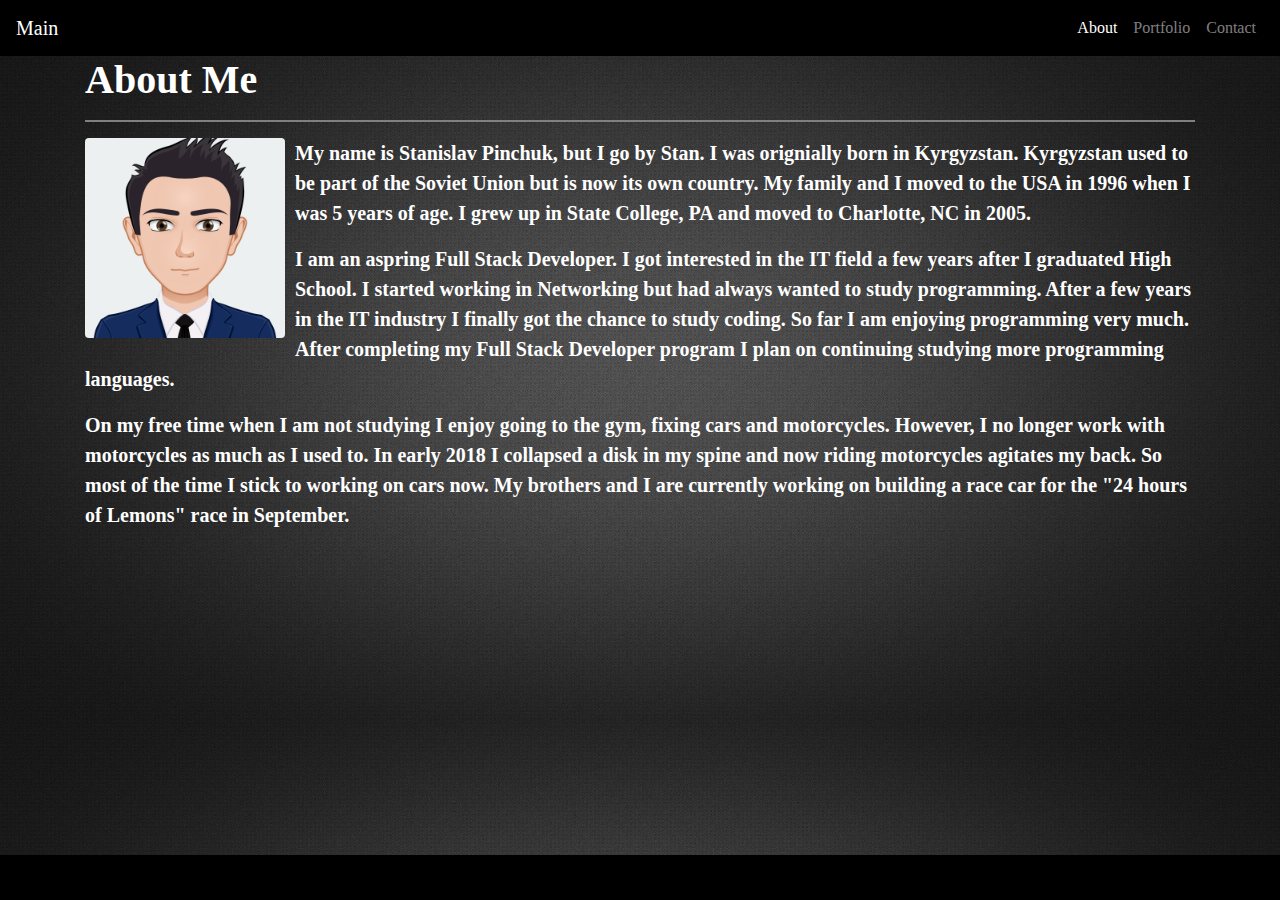
==== about.html @ 5cd918b7 "added a main page" ====
<!DOCTYPE html>
<html lang="en">
<head>


   
  <link rel="stylesheet" href="https://stackpath.bootstrapcdn.com/bootstrap/4.4.1/css/bootstrap.min.css" integrity="sha384-Vkoo8x4CGsO3+Hhxv8T/Q5PaXtkKtu6ug5TOeNV6gBiFeWPGFN9MuhOf23Q9Ifjh" crossorigin="anonymous">
<link rel="stylesheet" href="style.css">
  <meta charset="UTF-8">
  <meta name="viewport" content="width=device-width, initial-scale=1.0">
  <title>Stan Pinchuk</title>
   
</head>
<body>
  <nav class="navbar navbar-expand-lg navbar-dark">
    <!-- nav bar -->
    <a class="navbar-brand" href="index.html">Main</a>
    
    <button class="navbar-toggler" type="button" data-toggle="collapse" data-target="#navbarNavDropdown" aria-controls="navbarNavDropdown" aria-expanded="false" aria-label="Toggle navigation">
    <span class="navbar-toggler-icon"></span>
    </button>
      
    <!-- navbar options -->
    <div class="collapse navbar-collapse" id="navbarNavDropdown">
      <ul class="navbar-nav ml-auto">
        
        <!-- The links of our navbar -->
        <li class="nav-item active">
          <a class="nav-link" href="#">About <span class="sr-only">(current)</span></a>
        </li>
      
        <li class="nav-item">
          <a class="nav-link" href="portfolio.html">Portfolio</a>
        </li>

        <li class="nav-item">
          <a class="nav-link" href="contact.html">Contact</a>
        </li>
      </ul>
  </nav>
    
    <div class="container">

      <!-- Page heading -->
      <section class="heading">
        <h1><strong>About Me</strong></h1>
      </section>
        <hr style="height:2px;border-width:0;background-color:gray">
      <section class="myImg">

      <!-- About Me Bio -->
        <img src="myAvatar.png" class="rounded float-left" alt="My Picture" width="200px" >
      </section>
      <section class="aboutMe">
        <p>
          My name is Stanislav Pinchuk, but I go by Stan. I was orignially born in Kyrgyzstan. Kyrgyzstan used to be part of the Soviet Union but is now its own country. My family and I moved to the USA in 1996 when I was 5 years of age. I grew up in State College, PA and moved to Charlotte, NC in 2005.
        </p>
        <p>
          I am an aspring Full Stack Developer. I got interested in the IT field a few years after I graduated High School. I started working in Networking but had always wanted to study programming. After a few years in the IT industry I finally got the chance to study coding. So far I am enjoying programming very much. After completing my Full Stack Developer program I plan on continuing studying more programming languages. 
        </p>
        <p>
          On my free time when I am not studying I enjoy going to the gym, fixing cars and motorcycles. However, I no longer work with motorcycles as much as I used to. In early 2018 I collapsed a disk in my spine and now riding motorcycles agitates my back. So most of the time I stick to working on cars now. My brothers and I are currently working on building a race car for the "24 hours of Lemons" race in September. 
        </p>
      </section>
    </div>
    <footer class="footer navbar-dark navbar">
    </footer>
</body>
</html>
---- style.css ----
/* Creating main backround image */
body{
    background-size: cover;
    background-image: url('wp2732950.jpg');
    color: white;
}

/* Styling main features */
p{
    font-weight: bold;
    font-size: 20px;
    font-family: Cambria, Cochin, Georgia, Times, 'Times New Roman', serif;
}

h1{
    font-family: Cambria, Cochin, Georgia, Times, 'Times New Roman', serif;
}

.navbar-brand {
    font-family: Cambria, Cochin, Georgia, Times, 'Times New Roman', serif;  
}

.nav-link {
    font-family: Cambria, Cochin, Georgia, Times, 'Times New Roman', serif;  
}

.navbar {
    background-color: black;
}

.footer {
    position: fixed;
    left: 0;
    bottom: 0;
    width: 100%;
    height: 5%;
}

.title {
    color: #3498bd;
    font-size: 90px;
    text-align: center;
}

.title2 {
    color: #3498bd;
    font-size: 30px;
    text-align: center;
}

.rounded {
  border-radius: 50%;
}

/* STYLING THE PORTFOLIO PAGE*/
.contain {
    position: relative;
    width: 50%;
    float: left;
}

.image {
    opacity: 1;
    display: block;
    width: 100%;
    height: 100%;
    transition: .5s ease;
    backface-visibility: hidden;
}
  
.middle {
    opacity: 0;
    position: absolute;
    top: 50%;
    left: 50%;
    transform: translate(-50%, -50%);
    -ms-transform: translate(-50%, -50%);
    text-align: center;
}
  
.contain:hover .image {
    opacity: 0.3;
}
  
.contain:hover .middle {
    opacity: 1;
}
  
.text {
    background-color: #530e74;
    color: white;
    font-size: 16px;
    padding: 16px 32px;
}

.center{
    position: relative;
    text-align: center;
    display: block;
}

.center-main {
    display: table-cell;
    height: 800px;
    vertical-align: middle;
    width: 50%;
  }

/* STYLING THE CONTACT PAGE */
.form-group{
    font-family: Cambria, Cochin, Georgia, Times, 'Times New Roman', serif;
    font-weight: bold;
}

/* styling connect with me buttons in contact page */
.wrapper{
    text-align: center;
}

.btn-link{
    display: inline-block;
    width: 90px;
    height: 90px;
    background: #f1f1f1;
    margin: 10px;
    border-radius: 30%;
    box-shadow: 0 5px 15px -5px #3498bd;
    color: #3498bd;
    overflow: hidden;
    position: relative;
}

.btn-link i{
    line-height: 90px;
    font-size: 26px;
    transition: 0.2s linear;
    box-shadow: 0 5px 15px -5px #3498bd;
}

.btn-link:hover i{
    transform: scale(1.3);
    color: #f1f1f1;
}

.btn-link::before{
    content: "";
    position: absolute;
    width: 120%;
    height: 120%;
    background: #3498bd;
    transform: rotate(45deg);
    left: -110%;
    top: 90%;
}

.btn-link:hover::before{
    animation: aaa 0.7s 1;
    top: -10%;
    left: -10%;
}

@keyframes aaa{
    0%{
        left: -110%;
        top: 90%;
    }
    50%{
        left: 10%;
        top:-30%;
    }
    100%{
        top: -10%;
        left: -10%;
    }
}

/* send button style */
.btn{
    background: #3498bd;
    font-family: Cambria, Cochin, Georgia, Times, 'Times New Roman', serif;
}

img{
    margin-right: 10px;
}
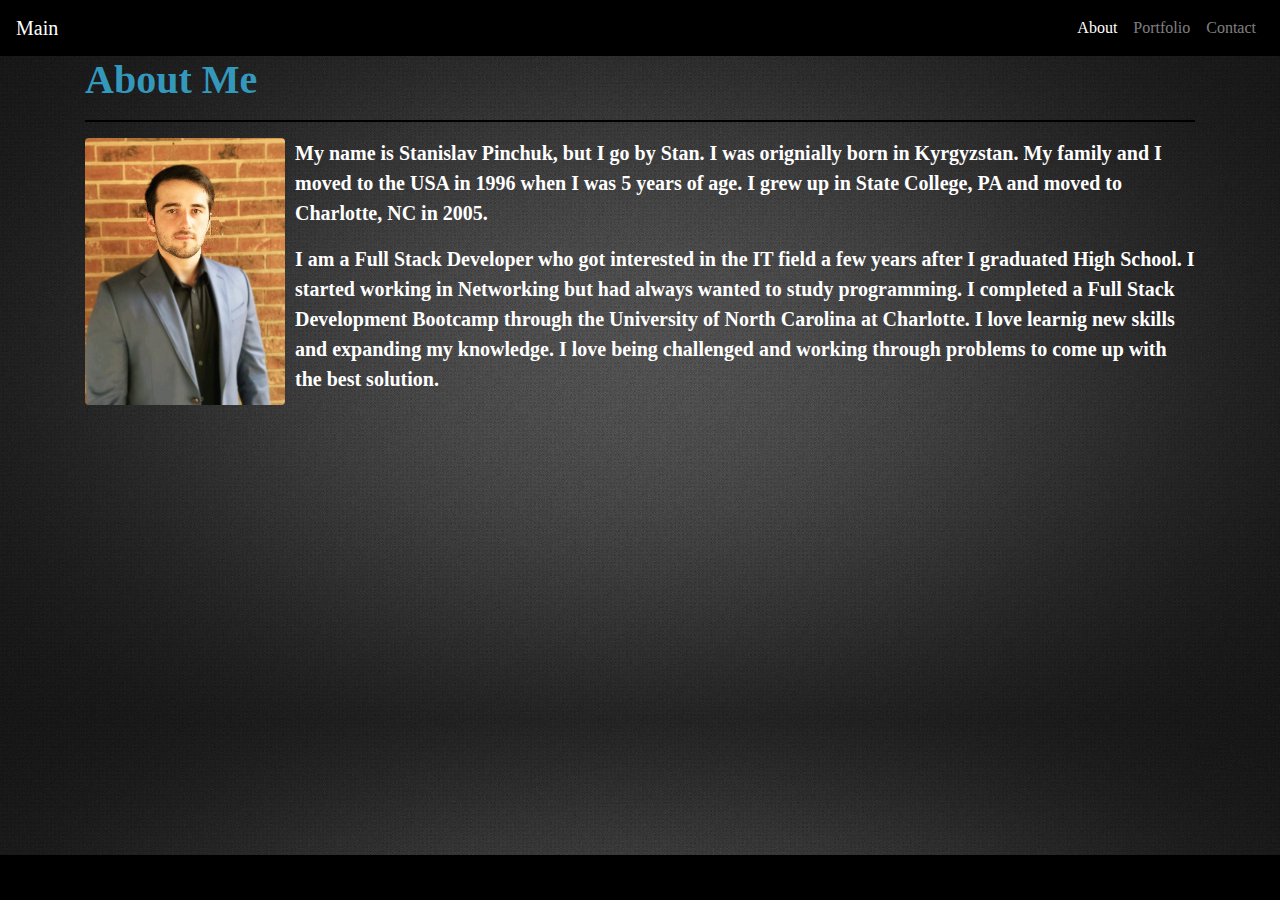
==== commit a91bf0af: "fixed styling, organized all files" ====
--- a/about.html
+++ b/about.html
@@ -1,11 +1,8 @@
 <!DOCTYPE html>
 <html lang="en">
-<head>
-
-
-   
-  <link rel="stylesheet" href="https://stackpath.bootstrapcdn.com/bootstrap/4.4.1/css/bootstrap.min.css" integrity="sha384-Vkoo8x4CGsO3+Hhxv8T/Q5PaXtkKtu6ug5TOeNV6gBiFeWPGFN9MuhOf23Q9Ifjh" crossorigin="anonymous">
-<link rel="stylesheet" href="style.css">
+<head>  
+<link rel="stylesheet" href="https://stackpath.bootstrapcdn.com/bootstrap/4.4.1/css/bootstrap.min.css" integrity="sha384-Vkoo8x4CGsO3+Hhxv8T/Q5PaXtkKtu6ug5TOeNV6gBiFeWPGFN9MuhOf23Q9Ifjh" crossorigin="anonymous">
+<link rel="stylesheet" href="stylesheet/style.css">
   <meta charset="UTF-8">
   <meta name="viewport" content="width=device-width, initial-scale=1.0">
   <title>Stan Pinchuk</title>
@@ -45,25 +42,25 @@
       <section class="heading">
         <h1><strong>About Me</strong></h1>
       </section>
-        <hr style="height:2px;border-width:0;background-color:gray">
+        <hr style="height:2px;border-width:0;background-color:black">
       <section class="myImg">
 
       <!-- About Me Bio -->
-        <img src="myAvatar.png" class="rounded float-left" alt="My Picture" width="200px" >
+        <img src="assets/myPicture.png" class="rounded float-left" alt="My Picture" width="200px" >
       </section>
       <section class="aboutMe">
         <p>
-          My name is Stanislav Pinchuk, but I go by Stan. I was orignially born in Kyrgyzstan. Kyrgyzstan used to be part of the Soviet Union but is now its own country. My family and I moved to the USA in 1996 when I was 5 years of age. I grew up in State College, PA and moved to Charlotte, NC in 2005.
+          My name is Stanislav Pinchuk, but I go by Stan. I was orignially born in Kyrgyzstan. My family and I moved to the USA in 1996 when I was 5 years of age. I grew up in State College, PA and moved to Charlotte, NC in 2005.
         </p>
         <p>
-          I am an aspring Full Stack Developer. I got interested in the IT field a few years after I graduated High School. I started working in Networking but had always wanted to study programming. After a few years in the IT industry I finally got the chance to study coding. So far I am enjoying programming very much. After completing my Full Stack Developer program I plan on continuing studying more programming languages. 
+          I am a Full Stack Developer who got interested in the IT field a few years after I graduated High School. I started working in Networking but had always wanted to study programming. I completed a Full Stack Development Bootcamp through the University of North Carolina at Charlotte. I love learnig new skills and expanding my knowledge. I love being challenged and working through problems to come up with the best solution. 
         </p>
         <p>
-          On my free time when I am not studying I enjoy going to the gym, fixing cars and motorcycles. However, I no longer work with motorcycles as much as I used to. In early 2018 I collapsed a disk in my spine and now riding motorcycles agitates my back. So most of the time I stick to working on cars now. My brothers and I are currently working on building a race car for the "24 hours of Lemons" race in September. 
+          
         </p>
       </section>
     </div>
-    <footer class="footer navbar-dark navbar">
+    <footer class="footer navbar-dark navbar navbar">
     </footer>
 </body>
 </html>--- a/stylesheet/style.css
+++ b/stylesheet/style.css
@@ -0,0 +1,193 @@
+/* Creating main backround image */
+body{
+    background-size: cover;
+    background-image: url('../assets/wp2732950.jpg');
+    color: #3498bd;
+}
+
+/* Styling main features */
+p{
+    font-weight: bold;
+    font-size: 20px;
+    font-family: Cambria, Cochin, Georgia, Times, 'Times New Roman', serif;
+}
+
+h1{
+    font-family: Cambria, Cochin, Georgia, Times, 'Times New Roman', serif;
+}
+
+.navbar-brand {
+    font-family: Cambria, Cochin, Georgia, Times, 'Times New Roman', serif;  
+}
+
+.nav-link {
+    font-family: Cambria, Cochin, Georgia, Times, 'Times New Roman', serif;  
+}
+
+.navbar {
+    background-color: black;
+}
+
+.footer {
+    position: fixed;
+    left: 0;
+    bottom: 0;
+    width: 100%;
+    height: 5%;
+}
+
+.title {
+    color: #3498bd;
+    font-size: 90px;
+    text-align: center;
+}
+
+.title2 {
+    color: #3498bd;
+    font-size: 30px;
+    text-align: center;
+}
+
+.rounded {
+  border-radius: 50%;
+}
+
+/* Styling for About ME */
+
+.aboutMe p {
+    font-size: 20px;
+    font-weight: bold;
+    color: white;
+}
+
+/* STYLING THE PORTFOLIO PAGE*/
+.contain {
+    position: relative;
+    width: 50%;
+    float: left;
+}
+
+.image {
+    opacity: 1;
+    display: block;
+    width: 100%;
+    height: 100%;
+    transition: .5s ease;
+    backface-visibility: hidden;
+}
+  
+.middle {
+    opacity: 0;
+    position: absolute;
+    top: 50%;
+    left: 50%;
+    transform: translate(-50%, -50%);
+    -ms-transform: translate(-50%, -50%);
+    text-align: center;
+}
+  
+.contain:hover .image {
+    opacity: 0.3;
+}
+  
+.contain:hover .middle {
+    opacity: 1;
+}
+  
+.text {
+    background-color: #3498bd;
+    color: white;
+    font-size: 16px;
+    padding: 16px 32px;
+}
+
+.center{
+    position: relative;
+    text-align: center;
+    display: block;
+}
+
+.center-main {
+    display: table-cell;
+    height: 800px;
+    vertical-align: middle;
+    width: 50%;
+  }
+
+/* STYLING THE CONTACT PAGE */
+.form-group{
+    font-family: Cambria, Cochin, Georgia, Times, 'Times New Roman', serif;
+    font-weight: bold;
+}
+
+/* styling connect with me buttons in contact page */
+.wrapper{
+    text-align: center;
+}
+
+.btn-link{
+    display: inline-block;
+    width: 90px;
+    height: 90px;
+    background: #f1f1f1;
+    margin: 10px;
+    border-radius: 30%;
+    box-shadow: 0 5px 15px -5px #3498bd;
+    color: #3498bd;
+    overflow: hidden;
+    position: relative;
+}
+
+.btn-link i{
+    line-height: 90px;
+    font-size: 26px;
+    transition: 0.2s linear;
+    box-shadow: 0 5px 15px -5px #3498bd;
+}
+
+.btn-link:hover i{
+    transform: scale(1.3);
+    color: #f1f1f1;
+}
+
+.btn-link::before{
+    content: "";
+    position: absolute;
+    width: 120%;
+    height: 120%;
+    background: #3498bd;
+    transform: rotate(45deg);
+    left: -110%;
+    top: 90%;
+}
+
+.btn-link:hover::before{
+    animation: aaa 0.7s 1;
+    top: -10%;
+    left: -10%;
+}
+
+@keyframes aaa{
+    0%{
+        left: -110%;
+        top: 90%;
+    }
+    50%{
+        left: 10%;
+        top:-30%;
+    }
+    100%{
+        top: -10%;
+        left: -10%;
+    }
+}
+
+/* send button style */
+.btn{
+    background: #3498bd;
+    font-family: Cambria, Cochin, Georgia, Times, 'Times New Roman', serif;
+}
+
+img{
+    margin-right: 10px;
+}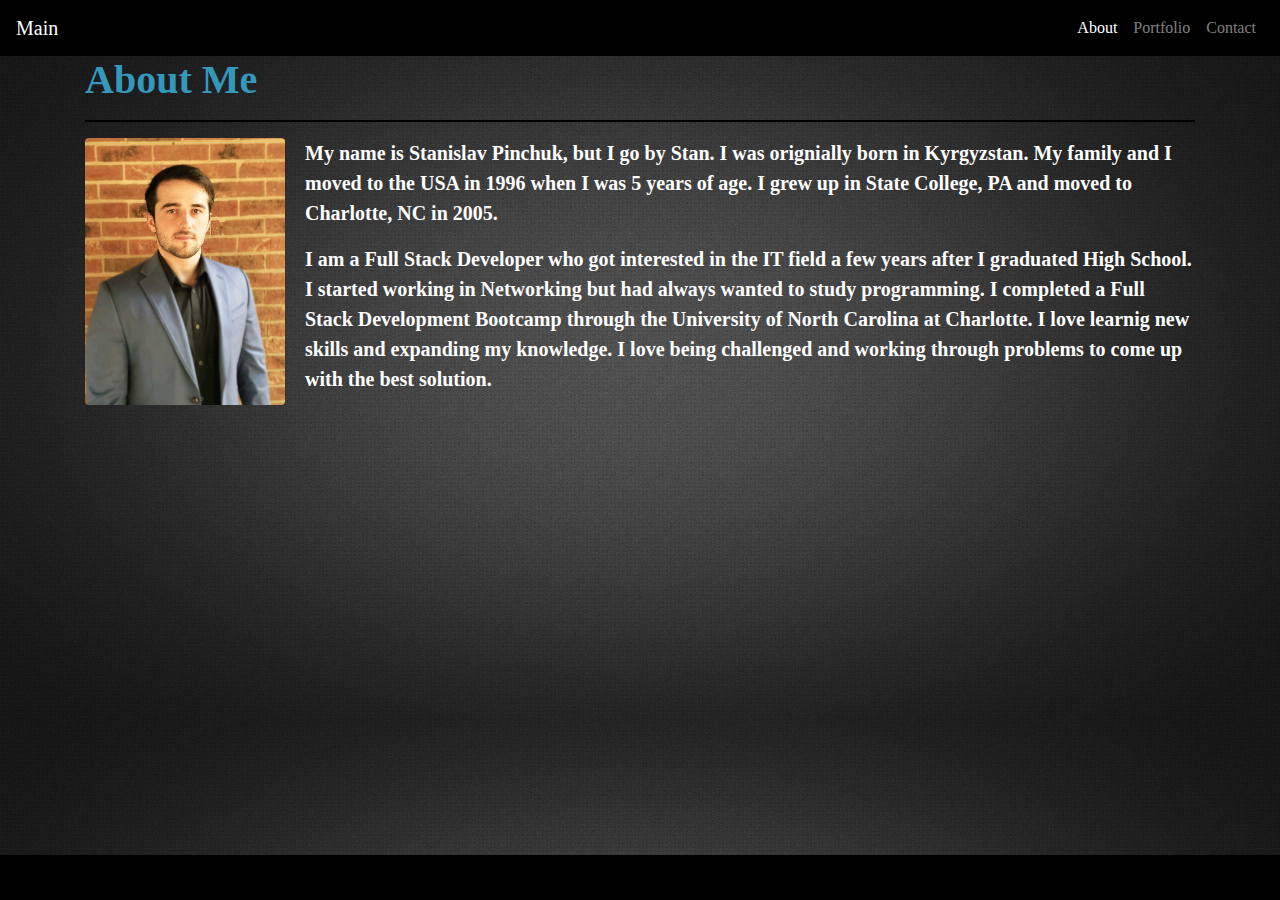
==== commit b96bf653: "added JS links to make site mobile responsive" ====
--- a/about.html
+++ b/about.html
@@ -63,4 +63,7 @@
     <footer class="footer navbar-dark navbar navbar">
     </footer>
 </body>
+<script src="https://code.jquery.com/jquery-3.5.1.slim.min.js" integrity="sha384-DfXdz2htPH0lsSSs5nCTpuj/zy4C+OGpamoFVy38MVBnE+IbbVYUew+OrCXaRkfj" crossorigin="anonymous"></script>
+<script src="https://cdn.jsdelivr.net/npm/popper.js@1.16.1/dist/umd/popper.min.js" integrity="sha384-9/reFTGAW83EW2RDu2S0VKaIzap3H66lZH81PoYlFhbGU+6BZp6G7niu735Sk7lN" crossorigin="anonymous"></script>
+<script src="https://stackpath.bootstrapcdn.com/bootstrap/4.5.2/js/bootstrap.min.js" integrity="sha384-B4gt1jrGC7Jh4AgTPSdUtOBvfO8shuf57BaghqFfPlYxofvL8/KUEfYiJOMMV+rV" crossorigin="anonymous"></script>
 </html>--- a/stylesheet/style.css
+++ b/stylesheet/style.css
@@ -77,7 +77,6 @@
 }
   
 .middle {
-    opacity: 0;
     position: absolute;
     top: 50%;
     left: 50%;
@@ -189,5 +188,5 @@
 }
 
 img{
-    margin-right: 10px;
+    margin-right: 20px;
 }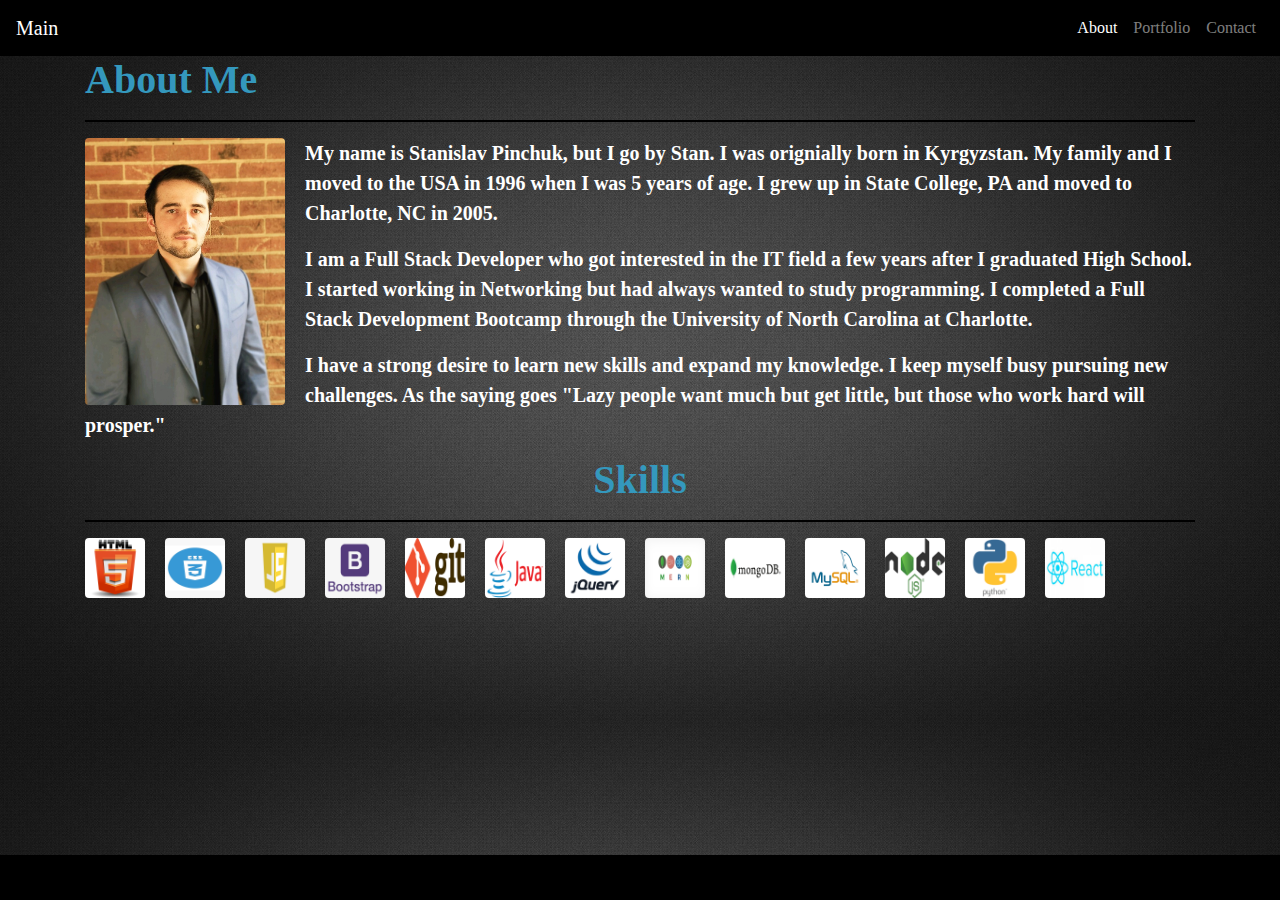
==== commit 404d6fe5: "added skills to about page" ====
--- a/about.html
+++ b/about.html
@@ -53,11 +53,36 @@
           My name is Stanislav Pinchuk, but I go by Stan. I was orignially born in Kyrgyzstan. My family and I moved to the USA in 1996 when I was 5 years of age. I grew up in State College, PA and moved to Charlotte, NC in 2005.
         </p>
         <p>
-          I am a Full Stack Developer who got interested in the IT field a few years after I graduated High School. I started working in Networking but had always wanted to study programming. I completed a Full Stack Development Bootcamp through the University of North Carolina at Charlotte. I love learnig new skills and expanding my knowledge. I love being challenged and working through problems to come up with the best solution. 
+          I am a Full Stack Developer who got interested in the IT field a few years after I graduated High School. I started working in Networking but had always wanted to study programming. I completed a Full Stack Development Bootcamp through the University of North Carolina at Charlotte. 
         </p>
         <p>
-          
-        </p>
+          I have a strong desire to learn new skills and expand my knowledge. I keep myself busy pursuing new challenges. As the saying goes "Lazy people want much but get little, but those who work hard will prosper."
+          </p>
+      </section>
+    </div>
+
+    <div class="container">
+
+      <!-- style heading -->
+      <section class="heading">
+        <h1 style = "text-align: center;"><strong>Skills</strong></h1>
+      </section>
+        <hr style="height:2px;border-width:0;background-color:black">
+      <section class="skills">
+        <img src="assets/HTML5logo.png" class="rounded float-left"width="60px" >
+        <img src="assets/css-logo.jpg" class="rounded float-left" width="60px" >
+        <img src="assets/javascript-logo.png" class="rounded float-left" width="60px" >
+        <img src="assets/bootstrap.png" class="rounded float-left" width="60px" >
+        <img src="assets/Git-logo.png" class="rounded float-left" width="60px" >
+        <img src="assets/Java_logo_icon.png" class="rounded float-left" width="60px" >
+        <img src="assets/jquery-logo.png" class="rounded float-left" width="60px" >
+        <img src="assets/MERN-Stack.jpg" class="rounded float-left" width="60px" >
+        <img src="assets/MONGO-DB-logo-300x470--x.png" class="rounded float-left" width="60px" >
+        <img src="assets/MySQL-Logo.png" class="rounded float-left" width="60px" >
+        <img src="assets/nodejs.png" class="rounded float-left" width="60px" >
+        <img src="assets/python.png" class="rounded float-left" width="60px" >
+        <img src="assets/reactjs.jpg" class="rounded float-left" width="60px" >
+
       </section>
     </div>
     <footer class="footer navbar-dark navbar navbar">
--- a/stylesheet/style.css
+++ b/stylesheet/style.css
@@ -52,8 +52,22 @@
   border-radius: 50%;
 }
 
+
+.title-main {
+    display: table-cell;
+}
+
+.main-row {
+    height: 600px;
+}
+
+.col-md-4 {
+    height: 200px;
+    padding: 10px;
+}
+
+
 /* Styling for About ME */
-
 .aboutMe p {
     font-size: 20px;
     font-weight: bold;
